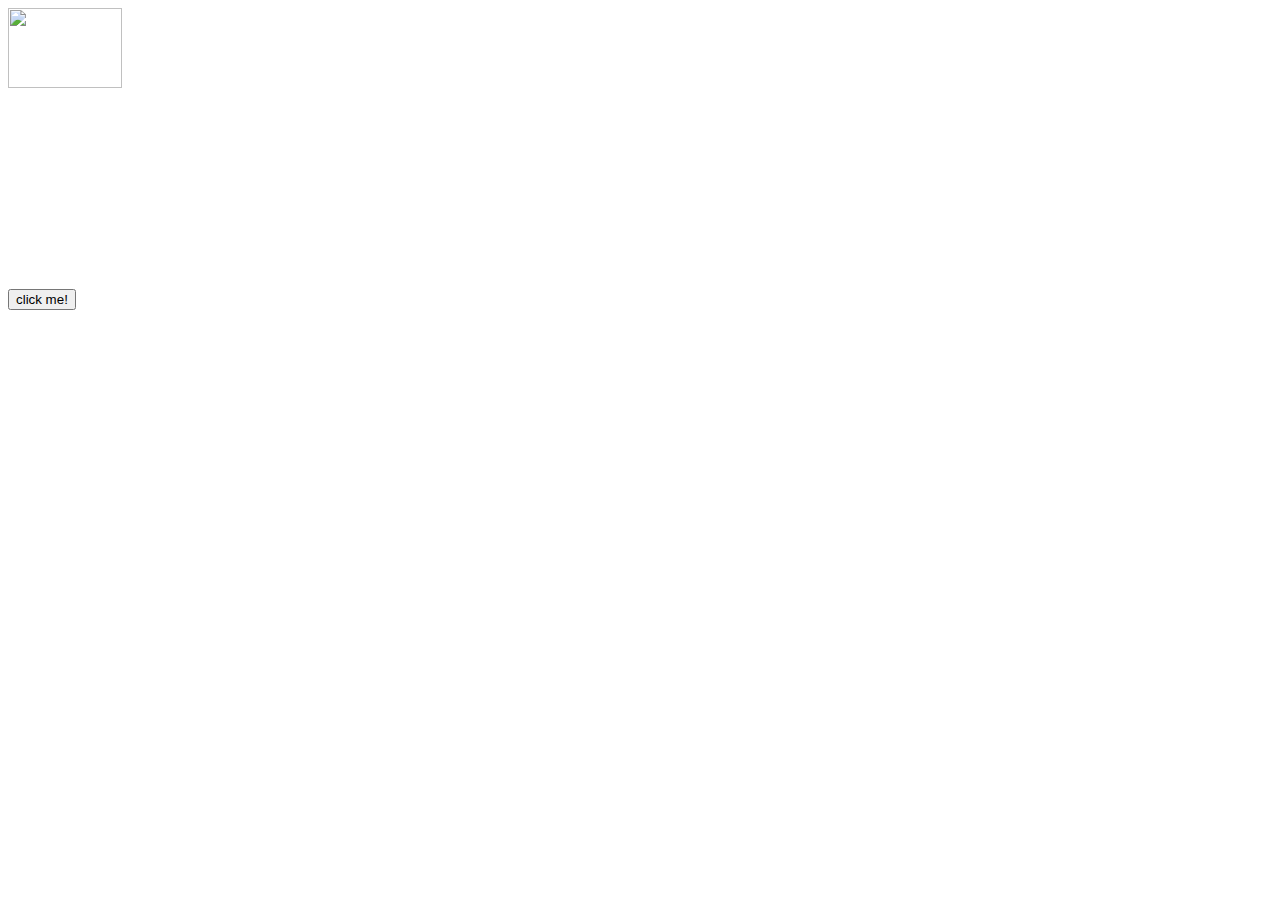
==== memes/index.html @ 276b820c "Add files via upload" ====
<html>
<script>
function pictureChange()
{
document.getElementById("theImage").src="Picture/fine2.png";
}
    
</script>    
<body>
<img id="theImage" src="Picture/fine1.png" width="30%" rotate="90">
<p><input type="button" id="theButton" value="click me!" onclick="pictureChange()"></p>
</body>
</html>
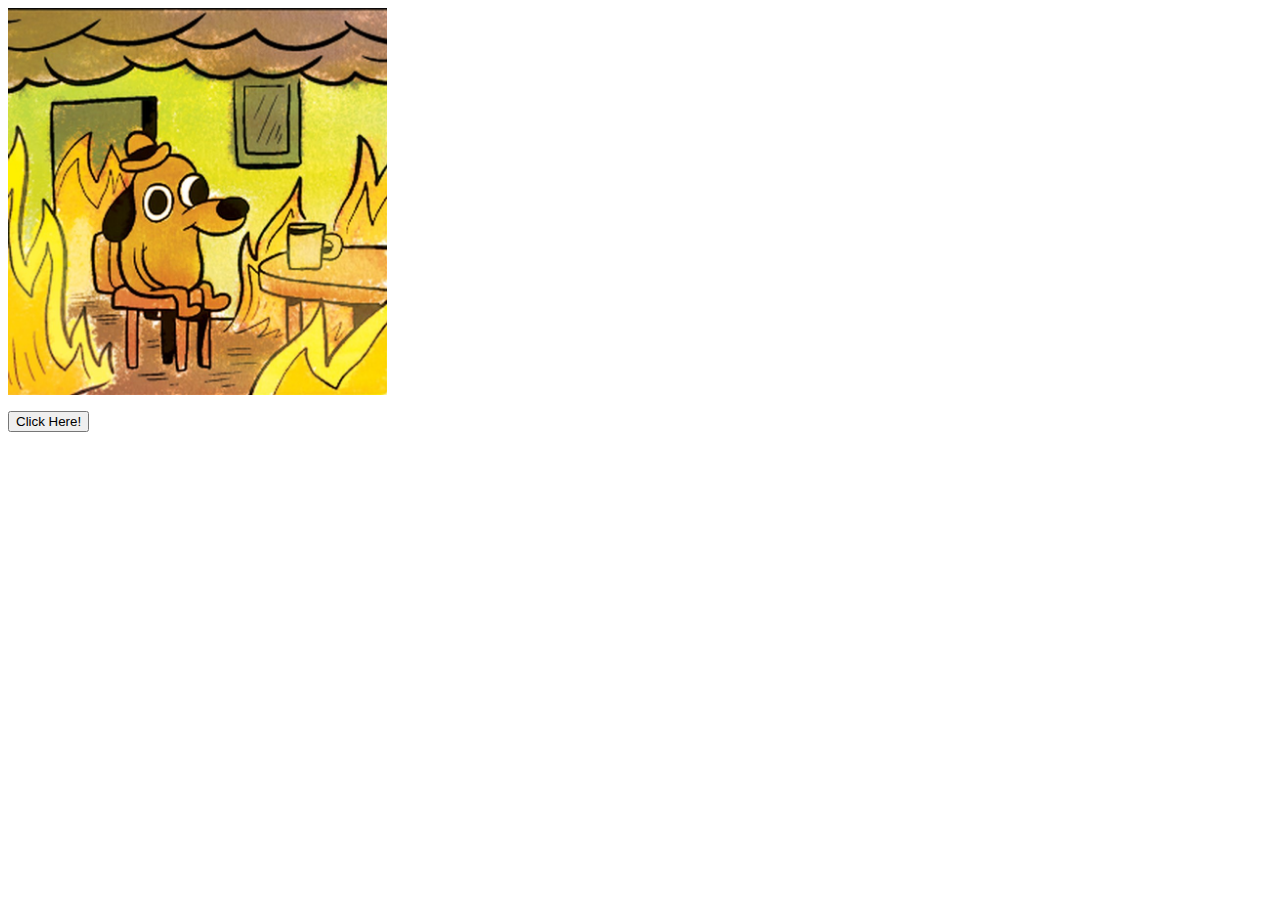
==== commit f1562b52: "Update index.html" ====
--- a/memes/index.html
+++ b/memes/index.html
@@ -3,12 +3,12 @@
 <script>
 function pictureChange()
 {
-document.getElementById("theImage").src="Picture/fine2.png";
+document.getElementById("theImage").src="picture/fine2.png";
 }
     
 </script>    
 <body>
-<img id="theImage" src="Picture/fine1.png" width="30%" rotate="90">
-<p><input type="button" id="theButton" value="click me!" onclick="pictureChange()"></p>
+<img id="theImage" src="picture/fine1.png" width="30%" rotate="90">
+<p><input type="button" id="theButton" value="Click Here!" onclick="pictureChange()"></p>
 </body>
-</html>+</html>
